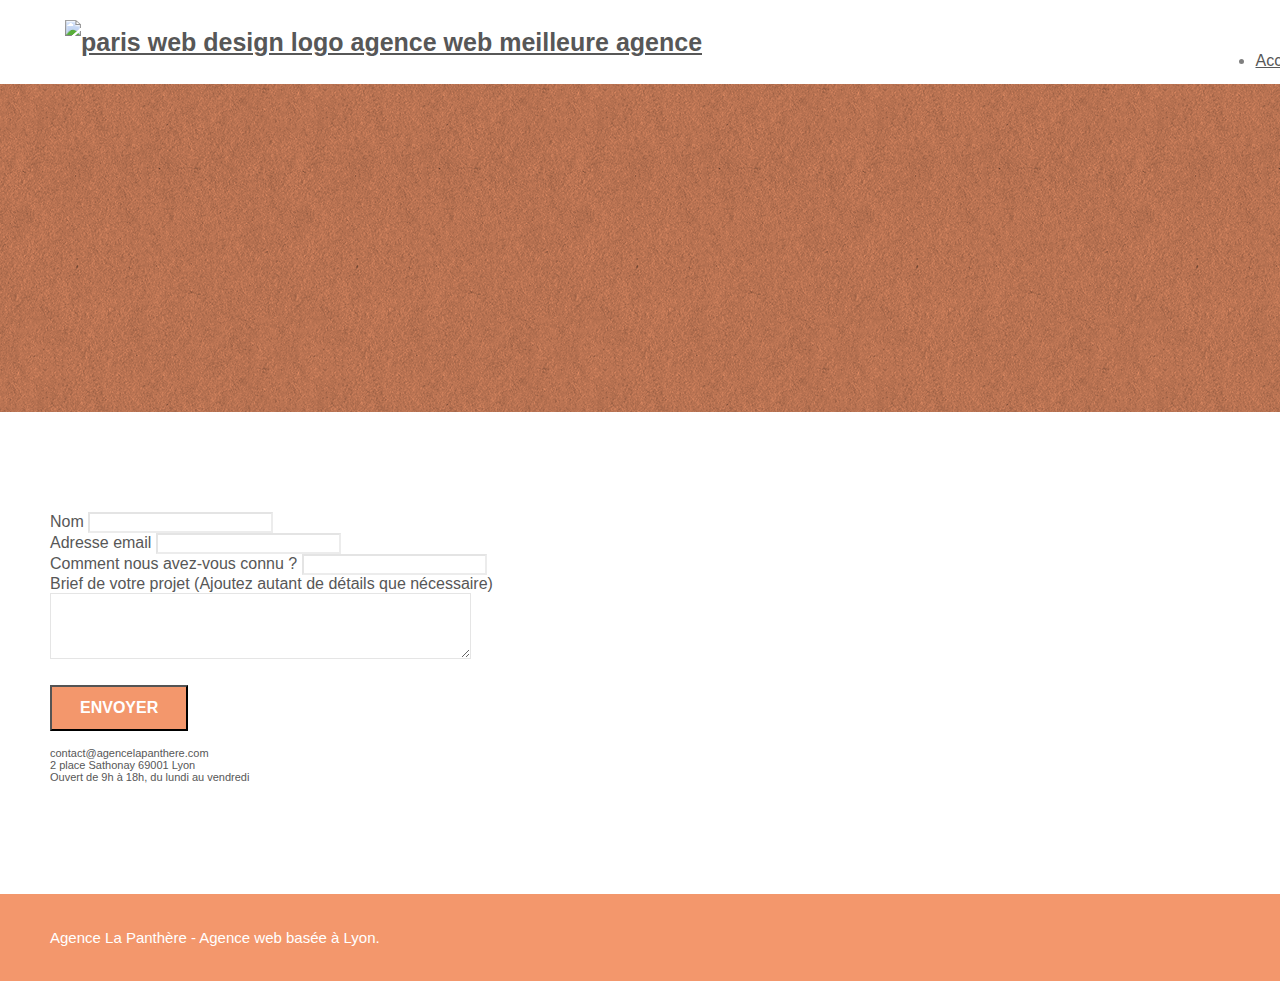
==== contact.html @ b17631ff "Correction de la plupart des erreurs détectées dans le rapport d'analyse - Deux erreurs restantes à " ====
<!doctype html>
<html lang="fr">
<head>
    <meta charset="utf-8">
    <meta name="description" content="">
    <meta name="viewport" content="width=device-width, initial-scale=1.0, viewport-fit=cover">
    <link rel="shortcut icon" type="image/png" href="favicon.jpg">
    
	<link rel="stylesheet" type="text/css" href="./css/bootstrap.min.css">
	<link rel="stylesheet" type="text/css" href="style.css">
	<link rel="stylesheet" type="text/css" href="./css/font-awesome.min.css">
	<link rel="stylesheet" type="text/css" href="./css/et-line.min.css">
	
    
	<script src="./js/jquery-2.1.0.min.js"></script>
	<script src="./js/bootstrap.min.js"></script>
	<script src="./js/blocs.min.min.js"></script>
	<script src="./js/jqBootstrapValidation.min.js"></script>
	<script src="./js/formHandler.min.js"></script>
    <title> La panthère - Contact</title>

    
<!-- Analytics -->
 
<!-- Analytics END -->
    
</head>
<body>
<!-- Principal conteneur -->
<div class="page-container">
    
<!-- bloc-0 -->
<div class="bloc bgc-white l-bloc " id="bloc-0">
	<div class="container bloc-sm">

		<nav class="navbar row">
			<div class="navbar-header">
				<a class="navbar-brand" href="index.html"><img src="img/agence-la-panthere-monochrome.svg" alt="paris web design logo agence web meilleure agence" height="40" /></a>
			</div>
			<div class="collapse navbar-collapse navbar-1 special-dropdown-nav">
				<ul class="site-navigation nav navbar-nav">
					<li>
						<a href="index.html">Accueil</a>
					</li>
					<li>
					</li>
					<li>
						<a href="contact.html">Contact &gt;</a>
					</li>
				</ul>
			</div>
		</nav>
	</div>
</div>
<!-- bloc-0 END -->

<!-- bloc-6 -->
<div class="bloc bg-repeat bgc-atomic-tangerine d-bloc bloc-bg-texture texture-paper" id="bloc-6">
	<div class="container bloc-lg">
		<div class="row">
			<div class="col-sm-12">
				<h1 class="text-center hero-bloc-text tc-white">
					Parlons web design !
				</h1>
				<p class="text-center mg-lg tc-white tight-width-whitespace">
					Nous sommes ravis que vous souhaitiez collaborer avec notre agence.<br>
					Parlez-nous de votre projet en complétant le formulaire ci-dessous.
				</p>
			</div>
		</div>
	</div>
</div>
<!-- bloc-6 END -->

<!-- bloc-7 -->
<div class="bloc bgc-white l-bloc" id="bloc-7">
	<div class="container bloc-lg">
		<div class="row">
			<div class="col-sm-6">
				<form id="form_1" novalidate success-msg="Your message has been sent." fail-msg="Sorry it seems that our mail server is not responding, Sorry for the inconvenience!">
					<div class="form-group">
						<label>
							Nom
						</label>
						<input id="name" class="form-control" required />
					</div>
					<div class="form-group">
						<label>
							Adresse email
						</label>
						<input id="email" class="form-control" type="email" required />
					</div>
					<div class="form-group">
						<label>
							Comment nous avez-vous connu ?
						</label>
						<input class="form-control" type="email" required id="input_504" />
					</div>
					<div class="form-group">
						<label>
							Brief de votre projet (Ajoutez autant de détails que nécessaire)<br>
						</label><textarea id="message" class="form-control" rows="4" cols="50" required></textarea>
					</div> 
					<button class="bloc-button btn btn-lg btn-block cta-hero btn-atomic-tangerine" type="submit">
						Envoyer
					</button>
				</form>
			</div>
			<div class="col-sm-6">
				<p>
					contact@agencelapanthere.com<br>2 place Sathonay 69001 Lyon<br>Ouvert de 9h à 18h, du lundi au vendredi<br>
				</p>
			</div>
		</div>
	</div>
</div>
<!-- bloc-7 END -->

<!-- ScrollToTop Button -->
<a class="bloc-button btn btn-d scrollToTop" onclick="scrollToTarget('1')"><span class="fa fa-chevron-up"></span></a>
<!-- ScrollToTop Button END-->


<!-- Footer - bloc-8 -->
<div class="bloc bgc-atomic-tangerine d-bloc" id="bloc-8">
	<div class="container bloc-sm">
		<div class="row">
			<div class="col-sm-12">
				<p class="text-center white">
					Agence La Panthère - Agence web basée à Lyon.<br>
				</p>
				<div class="row row-no-gutters social">
					<div class="col-sm-3">
						<div class="text-center">
							<a class="social" href="index.html"><span class="fa fa-twitter icon-md"></span></a>
						</div>
					</div>
					<div class="col-sm-3">
						<div class="text-center">
							<a class="social" href="index.html"><span class="fa fa-facebook icon-md"></span></a>
						</div>
					</div>
					<div class="col-sm-3">
						<div class="text-center">
							<a class="social" href="index.html"><span class="fa fa-dribbble icon-md"></span></a>
						</div>
					</div>
					<div class="col-sm-3">
						<div class="text-center">
							<a class="social" href="index.html"><span class="fa fa-instagram icon-md"></span></a>
						</div>
					</div>
				</div>
			</div>
		</div>
	</div>
</div>
<!-- Footer - bloc-8 END -->

</div>
<!-- Principal conteneur END -->
    

</body>
</html>
---- style.css ----
body {
    margin: 0;
    padding: 0;
    background: #FFF;
    overflow-x: hidden;
    -webkit-font-smoothing: antialiased;
    -moz-osx-font-smoothing: grayscale;
}

a,
button {
    transition: all .3s ease-in-out;
    outline: none!important;
}

a:hover {
    text-decoration: none;
    cursor: pointer;
}

#page-loading-blocs-notifaction {
    position: fixed;
    top: 0;
    bottom: 0;
    width: 100%;
    z-index: 100000;
    background: #FFFFFF url("img/pageload-spinner.gif") no-repeat center center;
}

.bloc {
    width: 100%;
    clear: both;
    background: 50% 50% no-repeat;
    padding: 0 50px;
    -webkit-background-size: cover;
    -moz-background-size: cover;
    -o-background-size: cover;
    background-size: cover;
    position: relative;
}

.bloc .container {
    padding-left: 0;
    padding-right: 0;
}

.bloc-lg {
    padding: 100px 50px;
}

.bloc-md {
    padding: 50px;
}

.bloc-sm {
    padding: 20px 50px;
}

.bg-center,
.bg-l-edge,
.bg-r-edge,
.bg-t-edge,
.bg-b-edge,
.bg-tl-edge,
.bg-bl-edge,
.bg-tr-edge,
.bg-br-edge,
.bg-repeat {
    -webkit-background-size: auto!important;
    -moz-background-size: auto!important;
    -o-background-size: auto!important;
    background-size: auto!important;
}

.bg-repeat {
    background: repeat;
}

.bg-t-edge {
    background: top no-repeat;
}

.bloc-bg-texture::before {
    content: "";
    background-size: 2px 2px;
    position: absolute;
    top: 0;
    bottom: 0;
    left: 0;
    right: 0;
}

.texture-paper::before {
    background: url("img/texture-paper.png");
    background-size: 280px 280px;
}

.b-parallax {
    background-attachment: fixed;
}

.d-bloc {
    color: rgba(255, 255, 255, .7);
}

.d-bloc button:hover {
    color: rgba(255, 255, 255, .9);
}

.d-bloc .icon-round,
.d-bloc .icon-square,
.d-bloc .icon-rounded,
.d-bloc .icon-semi-rounded-a,
.d-bloc .icon-semi-rounded-b {
    border-color: rgba(255, 255, 255, .9);
}

.d-bloc .divider-h span {
    border-color: rgba(255, 255, 255, .2);
}

.d-bloc .a-btn,
.d-bloc .navbar a,
.d-bloc .navbar-brand,
.d-bloc a .icon-sm,
.d-bloc a .icon-md,
.d-bloc a .icon-lg,
.d-bloc a .icon-xl,
.d-bloc h1 a,
.d-bloc h2 a,
.d-bloc h3 a,
.d-bloc h4 a,
.d-bloc h5 a,
.d-bloc h6 a,
.d-bloc p a {
    color: rgba(255, 255, 255, .6);
}

.d-bloc .a-btn:hover,
.d-bloc .navbar a:hover,
.d-bloc .navbar-brand:hover,
.d-bloc a:hover .icon-sm,
.d-bloc a:hover .icon-md,
.d-bloc a:hover .icon-lg,
.d-bloc a:hover .icon-xl,
.d-bloc h1 a:hover,
.d-bloc h2 a:hover,
.d-bloc h3 a:hover,
.d-bloc h4 a:hover,
.d-bloc h5 a:hover,
.d-bloc h6 a:hover,
.d-bloc p a:hover {
    color: rgba(255, 255, 255, 1);
}

.d-bloc .navbar-toggle .icon-bar {
    background: rgba(255, 255, 255, 1);
}

.d-bloc .btn-wire,
.d-bloc .btn-wire:hover {
    color: rgba(255, 255, 255, 1);
    border-color: rgba(255, 255, 255, 1);
}

.d-bloc .panel {
    color: rgba(0, 0, 0, .5);
}

.d-bloc .panel button:hover {
    color: rgba(0, 0, 0, .7);
}

.d-bloc .panel icon {
    border-color: rgba(0, 0, 0, .7);
}

.d-bloc .panel .divider-h span {
    border-color: rgba(0, 0, 0, .1);
}

.d-bloc .panel .a-btn {
    color: rgba(0, 0, 0, .6);
}

.d-bloc .panel .a-btn:hover {
    color: rgba(0, 0, 0, 1);
}

.d-bloc .panel .btn-wire,
.d-bloc .panel .btn-wire:hover {
    color: rgba(0, 0, 0, .7);
    border-color: rgba(0, 0, 0, .3);
}

.d-bloc .panel,
.l-bloc {
    color: rgba(0, 0, 0, .5);
}

.d-bloc .panel button:hover,
.l-bloc button:hover {
    color: rgba(0, 0, 0, .7);
}

.l-bloc .icon-round,
.l-bloc .icon-square,
.l-bloc .icon-rounded,
.l-bloc .icon-semi-rounded-a,
.l-bloc .icon-semi-rounded-b {
    border-color: rgba(0, 0, 0, .7);
}

.d-bloc .panel .divider-h span,
.l-bloc .divider-h span {
    border-color: rgba(0, 0, 0, .1);
}

.d-bloc .panel .a-btn,
.l-bloc .a-btn,
.l-bloc .navbar a,
.l-bloc .navbar-brand,
.l-bloc a .icon-sm,
.l-bloc a .icon-md,
.l-bloc a .icon-lg,
.l-bloc a .icon-xl,
.l-bloc h1 a,
.l-bloc h2 a,
.l-bloc h3 a,
.l-bloc h4 a,
.l-bloc h5 a,
.l-bloc h6 a,
.l-bloc p a {
    color: rgba(0, 0, 0, .6);
}

.d-bloc .panel .a-btn:hover,
.l-bloc .a-btn:hover,
.l-bloc .navbar a:hover,
.l-bloc .navbar-brand:hover,
.l-bloc a:hover .icon-sm,
.l-bloc a:hover .icon-md,
.l-bloc a:hover .icon-lg,
.l-bloc a:hover .icon-xl,
.l-bloc h1 a:hover,
.l-bloc h2 a:hover,
.l-bloc h3 a:hover,
.l-bloc h4 a:hover,
.l-bloc h5 a:hover,
.l-bloc h6 a:hover,
.l-bloc p a:hover {
    color: rgba(0, 0, 0, 1);
}

.l-bloc .navbar-toggle .icon-bar {
    color: rgba(0, 0, 0, .6);
}

.d-bloc .panel .btn-wire,
.d-bloc .panel .btn-wire:hover,
.l-bloc .btn-wire,
.l-bloc .btn-wire:hover {
    color: rgba(0, 0, 0, .7);
    border-color: rgba(0, 0, 0, .3);
}

.voffset {
    margin-top: 30px;
}

.voffset-lg {
    margin-top: 80px;
}

.row-no-gutters {
    margin-right: 0;
    margin-left: 0;
}

.row.row-no-gutters > [class^="col-"],
.row.row-no-gutters > [class*=" col-"] {
    padding-right: 0;
    padding-left: 0;
}

#bloc-1-hero h1 {
    font-size: 32px;
}

.navbar {
    margin-bottom: 0;
    z-index: 1;
}

.navbar-brand {
    height: auto;
    padding: 3px 15px;
    font-size: 25px;
    font-weight: normal;
    font-weight: 600;
    line-height: 44px;
}

.navbar-brand img {
    max-height: 200px;
    margin: 0 5px 0 0;
    display: inline;
}

.navbar-brand img[src$=svg] {
    min-width: 100px;
}

.nav-center .navbar-brand img {
    margin: 0;
}

.navbar .nav {
    padding-top: 2px;
    margin-right: -16px;
    float: right;
    z-index: 1;
}

.nav > li {
    float: left;
    margin-top: 4px;
    font-size: 16px;
}

.navbar-nav .open .dropdown-menu > li > a {
    text-align: inherit;
}

.nav > li a:hover,
.nav > li a:focus {
    background: transparent;
}

.navbar-toggle {
    margin: 10px 10px 0 0;
    border: 0px;
}

.navbar-toggle:hover {
    background: transparent!important;
}

.navbar-toggle .icon-bar {
    background-color: rgba(0, 0, 0, .5);
    width: 26px;
}

.nav-invert .navbar .nav {
    float: left;
}

.nav-invert .navbar-header,
.nav-invert .navbar-brand {
    float: right;
    position: relative;
    z-index: 2;
}

@media (min-width: 768px) {
    .site-navigation {
        position: absolute;
        top: 50%;
        right: 20px;
        transform: translate(0, -50%);
        -webkit-transform: translateY(-50%);
    }
    .nav > li .dropdown-menu a,
    .nav > li .dropdown-menu a:hover {
        color: #484848;
    }
    .nav-invert .site-navigation {
        left: 0;
        right: 0;
    }
    .nav-center {
        text-align: center;
    }
    .nav-center .navbar-header {
        width: 100%;
    }
    .nav-center .navbar-header,
    .nav-center .navbar-brand,
    .nav-center .nav > li {
        float: none;
        display: inline-block;
    }
    .nav-center .site-navigation {
        position: relative;
        width: 100%;
        right: 0;
        margin-right: 0px;
        margin-top: 20px;
    }
    .nav-center.mini-nav .navbar-toggle {
        float: none;
        margin: 10px auto 0;
    }
}

.nav > li > .dropdown a {
    background: none!important;
    display: block;
    padding: 14px 15px;
}

nav .caret {
    margin: 0 5px;
}

.dropdown-menu .dropdown-menu {
    top: -8px;
    left: 100%;
}

.dropdown-menu .dropmenu-flow-right {
    top: 100%;
    left: 0;
    margin-left: -1px;
    border-top-left-radius: 0;
    border-top-right-radius: 0;
}

.dropdown-menu .dropdown span {
    border: 4px solid black;
    border-top-color: transparent;
    border-right-color: transparent;
    border-bottom-color: transparent;
    margin: 6px -5px 0 0!important;
    float: right;
}

.mg-md {
    margin-top: 10px;
    margin-bottom: 20px;
}

.mg-lg {
    margin-top: 10px;
    margin-bottom: 40px;
}

.btn {
    margin: 0 5px 5px 0;
}

.btn.pull-right {
    margin: 0 0 5px 5px;
}

.btn-d,
.btn-d:hover,
.btn-d:focus {
    color: #FFF;
    background: rgba(0, 0, 0, .3);
}

button {
    outline: none!important;
}

.btn-rd {
    border-radius: 40px;
}

.btn-clean {
    border: 1px solid rgba(0, 0, 0, .08);
    border-bottom-color: rgba(0, 0, 0, .1);
    text-shadow: 0 1px 0 rgba(0, 0, 1, .1);
    box-shadow: 0 1px 3px rgba(0, 0, 1, .25), inset 0 1px 0 0 rgba(255, 255, 255, .15);
}

.icon-md {
    font-size: 30px!important;
}

.icon-lg {
    font-size: 60px!important;
}

.sm-shadow {
    text-shadow: 0 1px 2px rgba(0, 0, 0, .3);
}

.panel-sq,
.panel-sq .panel-heading,
.panel-sq .panel-footer {
    border-radius: 0;
}

.panel-rd {
    border-radius: 30px;
}

.panel-rd .panel-heading {
    border-radius: 29px 29px 0 0;
}

.panel-rd .panel-footer {
    border-radius: 0 0 29px 29px;
}

.form-control {
    border-color: rgba(0, 0, 0, .1);
    box-shadow: none;
}

.scrollToTop {
    width: 40px;
    height: 40px;
    position: fixed;
    bottom: 20px;
    right: 20px;
    opacity: 0;
    z-index: 500;
    transition: all .3s ease-in-out;
}

.scrollToTop span {
    margin-top: 6px;
}

.showScrollTop {
    font-size: 14px;
    opacity: 1;
}

a[data-lightbox] {
    position: relative;
    display: block;
    text-align: center;
}

a[data-lightbox]:hover::before {
    content: "+";
    font-family: "HelveticaNeue-Light", "Helvetica Neue Light", "Helvetica Neue", Helvetica, Arial;
    font-size: 32px;
    width: 50px;
    height: 50px;
    margin-left: -25px;
    border-radius: 50%;
    background: rgba(0, 0, 0, .6);
    color: #FFF;
    font-weight: 100;
    z-index: 1;
    position: absolute;
    top: 50%;
    transform: translateY(-50%);
    -webkit-transform: translateY(-50%);
}

a[data-lightbox]:hover img {
    opacity: 0.6;
    -webkit-animation-fill-mode: none;
    animation-fill-mode: none;
}

#lightbox-modal {
    display: flex;
    align-items: center;
}

#lightbox-modal .modal-dialog {
    width: 90%;
    max-width: 900px;
    margin: 0 auto 0;
}

#lightbox-modal .modal-dialog img {
    max-height: 90vh;
    margin: 0 auto;
}

.lightbox-caption {
    padding: 20px;
    color: #FFF;
    background: rgba(0, 0, 0, .5);
    position: absolute;
    left: 15px;
    right: 15px;
    bottom: 5px;
}

.close-lightbox {
    color: #FFF;
    font-size: 30px;
    position: absolute;
    top: 20px;
    right: 20px;
    z-index: 20;
    background: rgba(0, 0, 0, .5);
    border: none;
    line-height: 30px;
    padding: 0 9px 5px;
    opacity: 0.3;
}

.close-lightbox:hover,
.next-lightbox:hover,
.prev-lightbox:hover {
    opacity: 1.0;
    color: #FFF;
}

.next-lightbox,
.prev-lightbox {
    font-size: 20px;
    color: rgba(255, 255, 255, .9);
    background: rgba(0, 0, 0, .5);
    transition: all .2s ease-in-out;
    position: absolute;
    top: 45%;
    z-index: 1;
    opacity: 0.4;
}

.next-lightbox {
    padding: 6px 8px 1px 13px;
    right: 25px;
}

.prev-lightbox {
    padding: 6px 13px 1px 10px;
    left: 25px;
}

.snapshot-lb .modal-body {
    padding-bottom: 45px;
}

.snapshot-lb .lightbox-caption {
    padding: 0;
    color: rgba(0, 0, 0, .5);
    background: none;
}

h1,
h2,
h3,
h4,
h5,
h6,
p,
label,
.btn,
a {
    font-family: "helvetica";
    font-weight: 400;
    color: #575757!important;
}

.container {
    max-width: 1000px;
}

.hero-bloc-text {
    font-size: 38px;
}

.hero-bloc-text-sub {
    font-size: 36px;
}

.statement-bloc-text {
    line-height: 26px;
    font-style: italic;
    font-size: 20px;
    text-align: center;
    font-weight: lighter;
    max-width: 520px;
    margin: auto auto auto auto;
}

.col-sm-12 p{
    font-size: 15px;
}

p {
    font-size: 11px;
}

.tight-width-whitespace {
    max-width: 600px;
    margin: auto auto auto auto;
}

.h1 {
    font-size: 20px;
    font-family: "Open Sans";
}

.cta-hero {
    margin-top: 22px;
    color: #FFFFFF!important;
    text-transform: uppercase;
    padding: 12px 28px 12px 28px;
    font-size: 16px;
    font-weight: 700;
}

.social {
    max-width: 400px;
    margin: auto auto auto auto;
}

h2 {
    font-size: 22px;
    line-height: 1.4em;
}

h3 {
    font-size: 15px;
    text-transform: uppercase;
    font-weight: 700;
    color: #333333!important;
}

.med-width-whitespace {
    max-width: 800px;
    margin: auto auto auto auto;
    box-shadow: 0px 0px 0px #000000;
}

h1 {
    color: #333333!important;
}

h4 {
    color: #333333!important;
}

.icons {
    margin-bottom: 14px;
    margin-top: 24px;
}

.white {
    color: #FFFFFF!important;
}

.portfolio-thumb {
    margin-bottom: 24px;
}

.portfolio-row {
    margin-bottom: 44px;
    margin-top: 50px;
}

.avatar {
    box-shadow: 0px 4px 9px rgba(0, 0, 0, 0.3);
}

.black-background {
    background-color: rgba(0, 0, 0, 0.7); 
    padding: 40px 40px 40px 40px;
}

.bold-link {
    font-weight: 900;
    font-size: 15px;
    text-decoration: underline!important;
}

.bgc-white {
    background-color: #FFFFFF;
}

.bgc-dark-slate-blue {
    background-color: #364577;
}

.bgc-atomic-tangerine {
    background-color: #F3976C;
}

.tc-white {
    color: #F3976C!important;
}

.btn-atomic-tangerine {
    background: #F3976C;
    color: #FFFFFF!important;
}

.btn-atomic-tangerine:hover {
    background: #c27956!important;
    color: #FFFFFF!important;
}

.ltc-white {
    color: #FFFFFF!important;
}

.ltc-white:hover {
    color: #cccccc!important;
}

.ltc-atomic-tangerine {
    color: #F3976C!important;
}

.ltc-atomic-tangerine:hover {
    color: #c27956!important;
}

.icon-dark-slate-blue {
    color: #364577!important;
    border-color: #364577!important;
}

.bg-banniere {
    background-image: url("img/agence-la-panthere.webp");
}

.bg-presentation {
    background-image: url("img/image-de-presentation.webp");
}

@media (max-width: 1024px) {
    .bloc {
        padding-left: 20px;
        padding-right: 20px;
    }
    .bloc.full-width-bloc,
    .bloc-tile-2.full-width-bloc .container,
    .bloc-tile-3.full-width-bloc .container,
    .bloc-tile-4.full-width-bloc .container {
        padding-left: 0;
        padding-right: 0;
    }
}

@media (max-width: 992px) and (min-width: 768px) {
    .navbar .nav {
        max-width: 80%
    }
    .nav-center.navbar .nav {
        max-width: 100%
    }
}

@media only screen and (min-device-width: 768px) and (max-device-width: 1024px) and (orientation: landscape) {
    .b-parallax {
        background-attachment: scroll;
    }
}

@media only screen and (min-device-width: 1024px) and (max-device-width: 1366px) and (-webkit-min-device-pixel-ratio: 1.5) {
    .b-parallax {
        background-attachment: scroll;
    }
}

@media (max-width: 991px) {
    .container {
        width: 100%;
    }
    .b-parallax {
        background-attachment: scroll;
    }
    .page-container,
    #hero-bloc {
        overflow-x: hidden;
        position: relative;
    }
    .bloc {
        padding-left: constant(safe-area-inset-left);
        padding-right: constant(safe-area-inset-right);
    }
    .bloc-group,
    .bloc-group .bloc {
        display: block;
        width: 100%;
    }
    .bloc-fill-screen .fill-bloc-top-edge,
    .bloc-fill-screen .fill-bloc-bottom-edge {
        padding: 0 20px;
        padding-left: constant(safe-area-inset-left);
        padding-right: constant(safe-area-inset-right);
    }
}

@media (max-width: 767px) {
    .page-container {
        overflow-x: hidden;
        position: relative;
    }
    h1,
    h2,
    h3,
    h4,
    h5,
    h6,
    p,
    #disqus_thread {
        padding-left: 10px!important;
        padding-right: 10px!important;
    }
    .b-parallax {
        background-attachment: scroll;
    }
    .navbar .nav {
        padding-top: 0;
        border-top: 1px solid rgba(0, 0, 0, .2);
        float: none!important;
    }
    .navbar.row {
        margin-left: 0;
        margin-right: 0;
    }
    .site-navigation {
        position: inherit;
        transform: none;
        -webkit-transform: none;
        -ms-transform: none;
    }
    .nav > li {
        margin-top: 0;
        border-bottom: 1px solid rgba(0, 0, 0, .1);
        background: rgba(0, 0, 0, .05);
        text-align: left;
        padding-left: 15px;
        width: 100%;
    }
    .nav > li:hover {
        background: rgba(0, 0, 0, .08);
    }
    .dropdown .dropdown a .caret {
        float: none;
        margin: 5px 0 0 10px!important;
        border: 4px solid black;
        border-bottom-color: transparent;
        border-right-color: transparent;
        border-left-color: transparent;
    }
    #hero-bloc .navbar .nav {
        background: rgba(0, 0, 0, .8);
    }
    #hero-bloc .navbar .nav a {
        color: rgba(255, 255, 255, .6);
    }
    .hero {
        padding: 50px 0;
    }
    .hero-nav {
        left: -1px;
        right: -1px;
    }
    .navbar-collapse {
        padding: 0;
        overflow-x: hidden;
        -webkit-box-shadow: none;
        box-shadow: none;
    }
    .navbar-brand img {
        max-height: 40px;
        width: auto;
    }
    .nav-invert .navbar-header {
        float: none;
        width: 100%;
    }
    .nav-invert .navbar-toggle {
        float: left;
        margin-left: 10px;
    }
    .bloc {
        padding-left: 0;
        padding-right: 0;
    }
    .bloc-xxl,
    .bloc-xl,
    .bloc-lg {
        padding: 40px 0;
    }
    .bloc-sm,
    .bloc-md {
        padding-left: 0;
        padding-right: 0;
    }
    .bloc-tile-2 .container,
    .bloc-tile-3 .container,
    .bloc-tile-4 .container,
    .bloc-fill-screen .fill-bloc-top-edge,
    .bloc-fill-screen .fill-bloc-bottom-edge {
        padding-left: 0;
        padding-right: 0;
    }
    .a-block {
        padding: 0 10px;
    }
    .btn-dwn {
        display: none;
    }
    .voffset {
        margin-top: 5px;
    }
    .voffset-md {
        margin-top: 20px;
    }
    .voffset-lg {
        margin-top: 30px;
    }
    form {
        padding: 5px;
    }
    .close-lightbox {
        display: inline-block;
    }
    .blocsapp-device-iphone5 {
        background-size: 216px 425px;
        padding-top: 60px;
        width: 216px;
        height: 425px;
    }
    .blocsapp-device-iphone5 img {
        width: 180px;
        height: 320px;
    }
}

@media (max-width: 400px) {
    .bloc {
        padding-left: 0;
        padding-right: 0;
    }
}

@media (max-width: 767px) {
    .bloc-mob-center-text {
        text-align: center;
    }
}
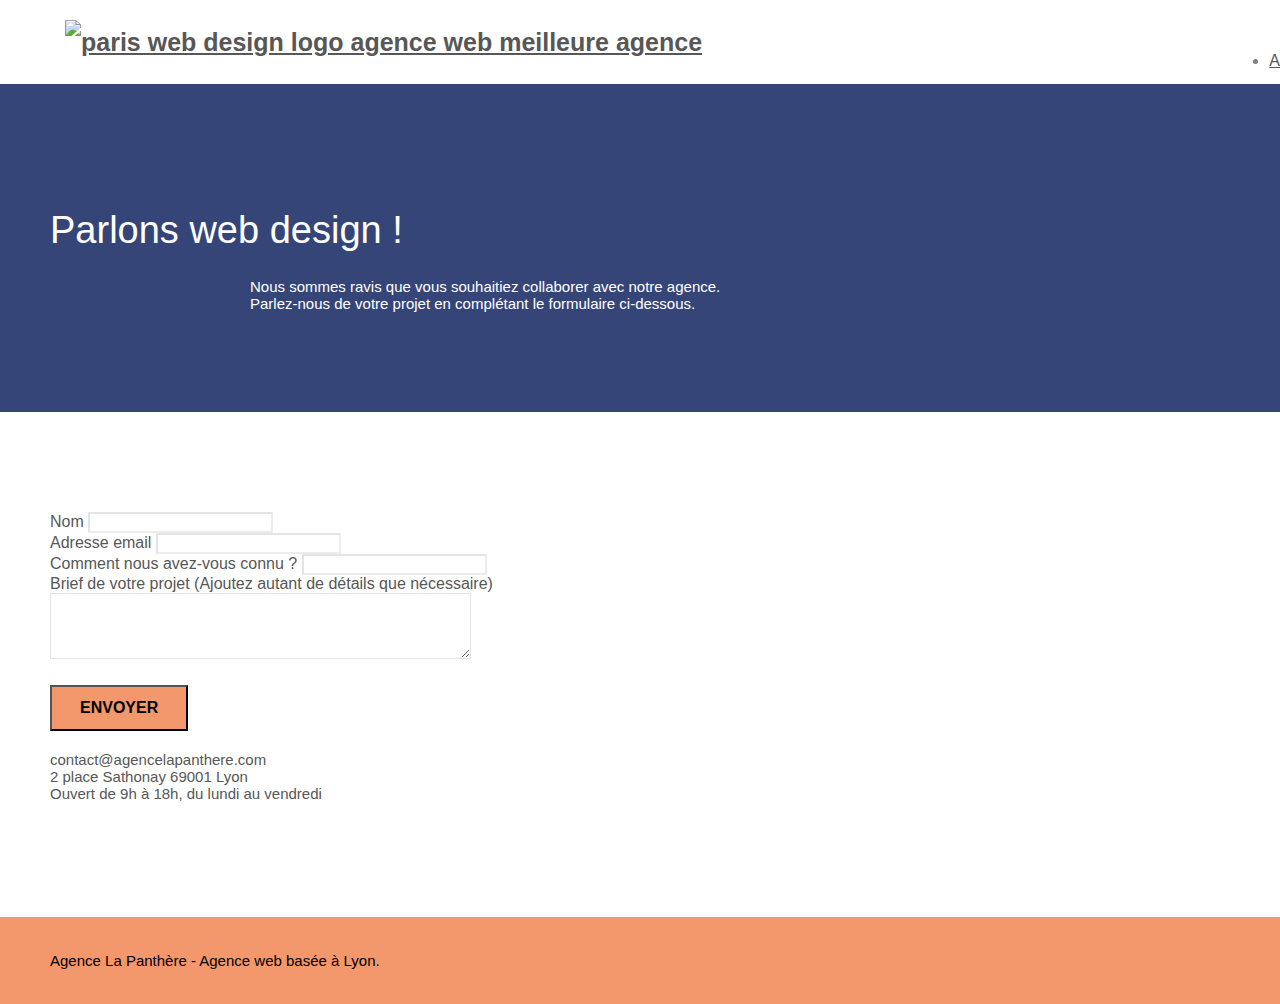
==== commit 5f697ff7: "Modifications concernant l'accessibilité du site (contrastes de couleur, aria-label pour les icônes " ====
--- a/contact.html
+++ b/contact.html
@@ -2,7 +2,9 @@
 <html lang="fr">
 <head>
     <meta charset="utf-8">
-    <meta name="description" content="">
+    <meta name="description" content="Vous souhaitez parler graphisme, web design,
+	illustrations, identité visuelle, ou encore webmarketing ? Alors n'hésitez pas à prendre contact avec 
+	l'agence La Panthère ou dans nos locaux située dans la ville de Lyon">
     <meta name="viewport" content="width=device-width, initial-scale=1.0, viewport-fit=cover">
     <link rel="shortcut icon" type="image/png" href="favicon.jpg">
     
@@ -45,7 +47,7 @@
 					<li>
 					</li>
 					<li>
-						<a href="contact.html">Contact &gt;</a>
+						<a href="contact.html">Contact</a>
 					</li>
 				</ul>
 			</div>
@@ -55,14 +57,14 @@
 <!-- bloc-0 END -->
 
 <!-- bloc-6 -->
-<div class="bloc bg-repeat bgc-atomic-tangerine d-bloc bloc-bg-texture texture-paper" id="bloc-6">
+<div class="bloc bgc-dark-slate-blue bg-banniere d-bloc bloc-bg-texture" id="bloc-6">
 	<div class="container bloc-lg">
 		<div class="row">
 			<div class="col-sm-12">
-				<h1 class="text-center hero-bloc-text tc-white">
+				<h1 class="text-center hero-bloc-text white">
 					Parlons web design !
 				</h1>
-				<p class="text-center mg-lg tc-white tight-width-whitespace">
+				<p class="text-center mg-lg white tight-width-whitespace">
 					Nous sommes ravis que vous souhaitiez collaborer avec notre agence.<br>
 					Parlez-nous de votre projet en complétant le formulaire ci-dessous.
 				</p>
@@ -126,28 +128,28 @@
 	<div class="container bloc-sm">
 		<div class="row">
 			<div class="col-sm-12">
-				<p class="text-center white">
+				<p class="text-center black">
 					Agence La Panthère - Agence web basée à Lyon.<br>
 				</p>
 				<div class="row row-no-gutters social">
 					<div class="col-sm-3">
 						<div class="text-center">
-							<a class="social" href="index.html"><span class="fa fa-twitter icon-md"></span></a>
+							<a class="social" aria-label="Twitter" href="https://twitter.com"><span class="fa fa-twitter icon-md"></span></a>
 						</div>
 					</div>
 					<div class="col-sm-3">
 						<div class="text-center">
-							<a class="social" href="index.html"><span class="fa fa-facebook icon-md"></span></a>
+							<a class="social" aria-label="Facebook" href="https://fr-fr.facebook.com"><span class="fa fa-facebook icon-md"></span></a>
 						</div>
 					</div>
 					<div class="col-sm-3">
 						<div class="text-center">
-							<a class="social" href="index.html"><span class="fa fa-dribbble icon-md"></span></a>
+							<a class="social" aria-label="Dribbble" href="https://dribbble.com"><span class="fa fa-dribbble icon-md"></span></a>
 						</div>
 					</div>
 					<div class="col-sm-3">
 						<div class="text-center">
-							<a class="social" href="index.html"><span class="fa fa-instagram icon-md"></span></a>
+							<a class="social" aria-label="Instagram" href="https://www.instagram.com"><span class="fa fa-instagram icon-md"></span></a>
 						</div>
 					</div>
 				</div>
--- a/style.css
+++ b/style.css
@@ -90,11 +90,6 @@
     right: 0;
 }
 
-.texture-paper::before {
-    background: url("img/texture-paper.png");
-    background-size: 280px 280px;
-}
-
 .b-parallax {
     background-attachment: fixed;
 }
@@ -133,7 +128,7 @@
 .d-bloc h5 a,
 .d-bloc h6 a,
 .d-bloc p a {
-    color: rgba(255, 255, 255, .6);
+    color: rgb(0, 0, 0);
 }
 
 .d-bloc .a-btn:hover,
@@ -154,7 +149,7 @@
 }
 
 .d-bloc .navbar-toggle .icon-bar {
-    background: rgba(255, 255, 255, 1);
+    background: rgb(255, 255, 255);
 }
 
 .d-bloc .btn-wire,
@@ -362,6 +357,15 @@
     z-index: 2;
 }
 
+.citation {
+    font-size: 20px;
+    font-style: italic;
+}
+
+.auteur {
+    font-size: 20px;
+}
+
 @media (min-width: 768px) {
     .site-navigation {
         position: absolute;
@@ -681,7 +685,7 @@
 }
 
 p {
-    font-size: 11px;
+    font-size: 15px;
 }
 
 .tight-width-whitespace {
@@ -743,6 +747,10 @@
     color: #FFFFFF!important;
 }
 
+.black {
+    color: #000 !important;
+}
+
 .portfolio-thumb {
     margin-bottom: 24px;
 }
@@ -780,12 +788,12 @@
 }
 
 .tc-white {
-    color: #F3976C!important;
+    color: #f3976C!important;
 }
 
 .btn-atomic-tangerine {
     background: #F3976C;
-    color: #FFFFFF!important;
+    color: #000!important;
 }
 
 .btn-atomic-tangerine:hover {
@@ -845,13 +853,13 @@
     }
 }
 
-@media only screen and (min-device-width: 768px) and (max-device-width: 1024px) and (orientation: landscape) {
+@media only screen and (min-width: 768px) and (max-width: 1024px) and (orientation: landscape) {
     .b-parallax {
         background-attachment: scroll;
     }
 }
 
-@media only screen and (min-device-width: 1024px) and (max-device-width: 1366px) and (-webkit-min-device-pixel-ratio: 1.5) {
+@media only screen and (min-width: 1024px) and (max-width: 1366px) and (-webkit-min-device-pixel-ratio: 1.5) {
     .b-parallax {
         background-attachment: scroll;
     }
@@ -869,10 +877,6 @@
         overflow-x: hidden;
         position: relative;
     }
-    .bloc {
-        padding-left: constant(safe-area-inset-left);
-        padding-right: constant(safe-area-inset-right);
-    }
     .bloc-group,
     .bloc-group .bloc {
         display: block;
@@ -881,8 +885,6 @@
     .bloc-fill-screen .fill-bloc-top-edge,
     .bloc-fill-screen .fill-bloc-bottom-edge {
         padding: 0 20px;
-        padding-left: constant(safe-area-inset-left);
-        padding-right: constant(safe-area-inset-right);
     }
 }
 
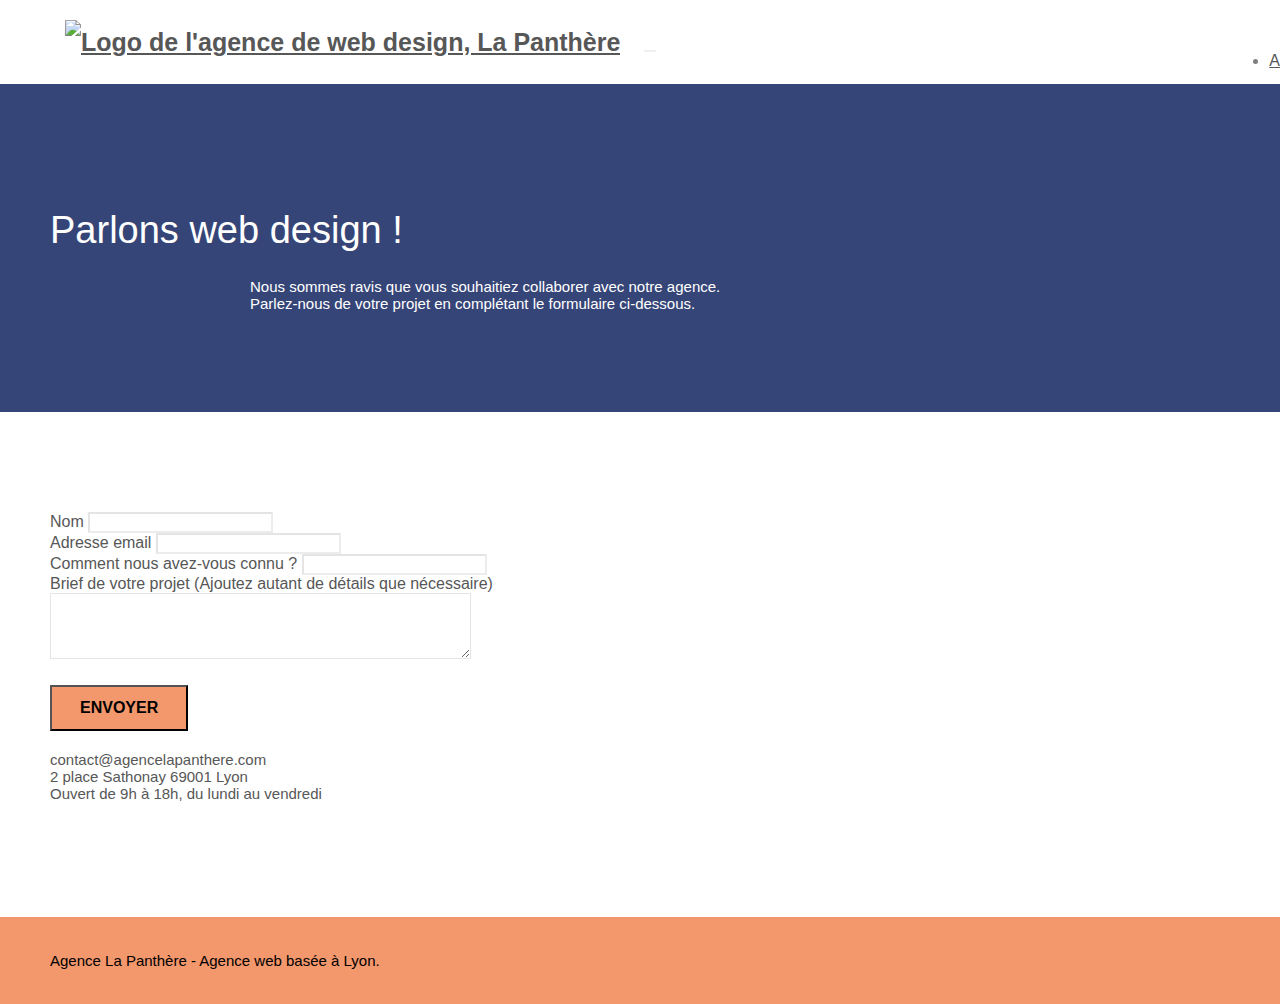
==== commit bbcc3ea7: "Suppression de 'aria-expended' dans la navbar, problème d'accessibilité rapporté par Lighthouse" ====
--- a/contact.html
+++ b/contact.html
@@ -13,12 +13,6 @@
 	<link rel="stylesheet" type="text/css" href="./css/font-awesome.min.css">
 	<link rel="stylesheet" type="text/css" href="./css/et-line.min.css">
 	
-    
-	<script src="./js/jquery-2.1.0.min.js"></script>
-	<script src="./js/bootstrap.min.js"></script>
-	<script src="./js/blocs.min.min.js"></script>
-	<script src="./js/jqBootstrapValidation.min.js"></script>
-	<script src="./js/formHandler.min.js"></script>
     <title> La panthère - Contact</title>
 
     
@@ -37,9 +31,14 @@
 
 		<nav class="navbar row">
 			<div class="navbar-header">
-				<a class="navbar-brand" href="index.html"><img src="img/agence-la-panthere-monochrome.svg" alt="paris web design logo agence web meilleure agence" height="40" /></a>
+				<a class="navbar-brand" href="index.html"><img src="img/agence-la-panthere-monochrome.svg" alt="Logo de l'agence de web design, La Panthère" height="40" /></a>
+				<button id="nav-toggle" type="button" class="ui-navbar-toggle navbar-toggle" data-toggle="collapse" data-target=".navbar-1">
+					<span class="icon-bar"></span>
+					<span class="icon-bar"></span>
+					<span class="icon-bar"></span>
+				</button>
 			</div>
-			<div class="collapse navbar-collapse navbar-1 special-dropdown-nav">
+			<div class="navbar-collapse navbar-1 special-dropdown-nav collapse">
 				<ul class="site-navigation nav navbar-nav">
 					<li>
 						<a href="index.html">Accueil</a>
@@ -81,25 +80,25 @@
 			<div class="col-sm-6">
 				<form id="form_1" novalidate success-msg="Your message has been sent." fail-msg="Sorry it seems that our mail server is not responding, Sorry for the inconvenience!">
 					<div class="form-group">
-						<label>
+						<label for="name">
 							Nom
 						</label>
 						<input id="name" class="form-control" required />
 					</div>
 					<div class="form-group">
-						<label>
+						<label for="email">
 							Adresse email
 						</label>
 						<input id="email" class="form-control" type="email" required />
 					</div>
 					<div class="form-group">
-						<label>
+						<label for="input_504">
 							Comment nous avez-vous connu ?
 						</label>
 						<input class="form-control" type="email" required id="input_504" />
 					</div>
 					<div class="form-group">
-						<label>
+						<label for="message">
 							Brief de votre projet (Ajoutez autant de détails que nécessaire)<br>
 						</label><textarea id="message" class="form-control" rows="4" cols="50" required></textarea>
 					</div> 
@@ -118,11 +117,6 @@
 </div>
 <!-- bloc-7 END -->
 
-<!-- ScrollToTop Button -->
-<a class="bloc-button btn btn-d scrollToTop" onclick="scrollToTarget('1')"><span class="fa fa-chevron-up"></span></a>
-<!-- ScrollToTop Button END-->
-
-
 <!-- Footer - bloc-8 -->
 <div class="bloc bgc-atomic-tangerine d-bloc" id="bloc-8">
 	<div class="container bloc-sm">
@@ -134,22 +128,22 @@
 				<div class="row row-no-gutters social">
 					<div class="col-sm-3">
 						<div class="text-center">
-							<a class="social" aria-label="Twitter" href="https://twitter.com"><span class="fa fa-twitter icon-md"></span></a>
+							<a class="social" aria-label="Lien vers le site Twitter" href="https://twitter.com"><span class="fa fa-twitter icon-md"></span></a>
 						</div>
 					</div>
 					<div class="col-sm-3">
 						<div class="text-center">
-							<a class="social" aria-label="Facebook" href="https://fr-fr.facebook.com"><span class="fa fa-facebook icon-md"></span></a>
+							<a class="social" aria-label="Lien vers le site Facebook" href="https://fr-fr.facebook.com"><span class="fa fa-facebook icon-md"></span></a>
 						</div>
 					</div>
 					<div class="col-sm-3">
 						<div class="text-center">
-							<a class="social" aria-label="Dribbble" href="https://dribbble.com"><span class="fa fa-dribbble icon-md"></span></a>
+							<a class="social" aria-label="Lien vers le site Dribbble" href="https://dribbble.com"><span class="fa fa-dribbble icon-md"></span></a>
 						</div>
 					</div>
 					<div class="col-sm-3">
 						<div class="text-center">
-							<a class="social" aria-label="Instagram" href="https://www.instagram.com"><span class="fa fa-instagram icon-md"></span></a>
+							<a class="social" aria-label="Lien vers le site Instagram" href="https://www.instagram.com"><span class="fa fa-instagram icon-md"></span></a>
 						</div>
 					</div>
 				</div>
@@ -162,6 +156,11 @@
 </div>
 <!-- Principal conteneur END -->
     
+<script src="./js/jquery-2.1.0.min.js"></script>
+<script src="./js/bootstrap.min.js"></script>
+<script src="./js/blocs.min.min.js"></script>
+<script src="./js/jqBootstrapValidation.min.js"></script>
+<script src="./js/formHandler.min.js"></script>
 
 </body>
 </html>
--- a/style.css
+++ b/style.css
@@ -514,26 +514,6 @@
     box-shadow: none;
 }
 
-.scrollToTop {
-    width: 40px;
-    height: 40px;
-    position: fixed;
-    bottom: 20px;
-    right: 20px;
-    opacity: 0;
-    z-index: 500;
-    transition: all .3s ease-in-out;
-}
-
-.scrollToTop span {
-    margin-top: 6px;
-}
-
-.showScrollTop {
-    font-size: 14px;
-    opacity: 1;
-}
-
 a[data-lightbox] {
     position: relative;
     display: block;
@@ -765,7 +745,7 @@
 }
 
 .black-background {
-    background-color: rgba(0, 0, 0, 0.7); 
+    background-color: rgb(0, 0, 0); 
     padding: 40px 40px 40px 40px;
 }
 
